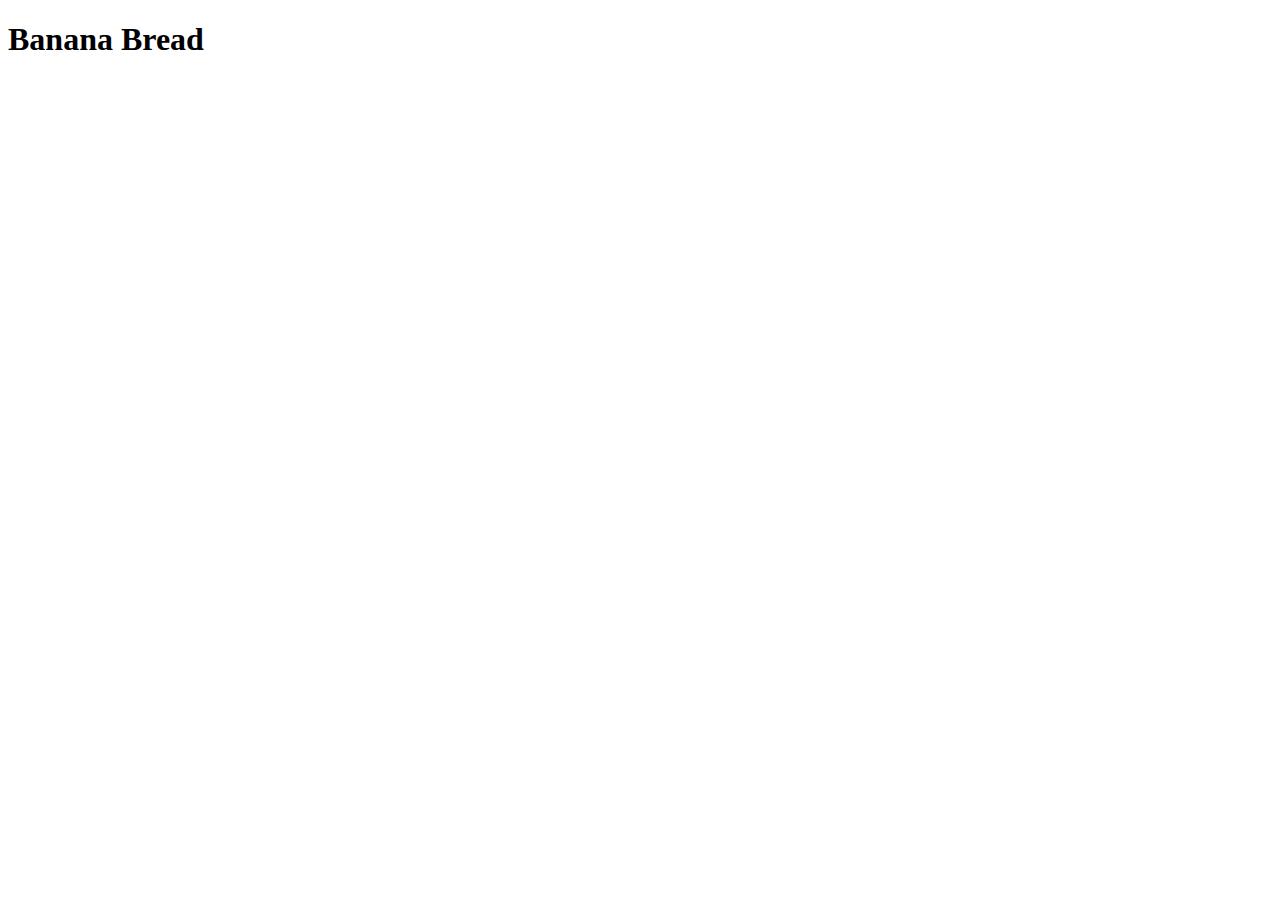
==== recipes/bananabread.html @ 7bf5f09d "Set up boilerplate of banana bread page" ====
<!DOCTYPE html>

<html lang="en">
    <head>
        <meta charset="UTF-8">
        <title>Banana Bread Recipe</title>

    </head>

    <body>
        <h1>Banana Bread</h1>
        
    </body>
</html>
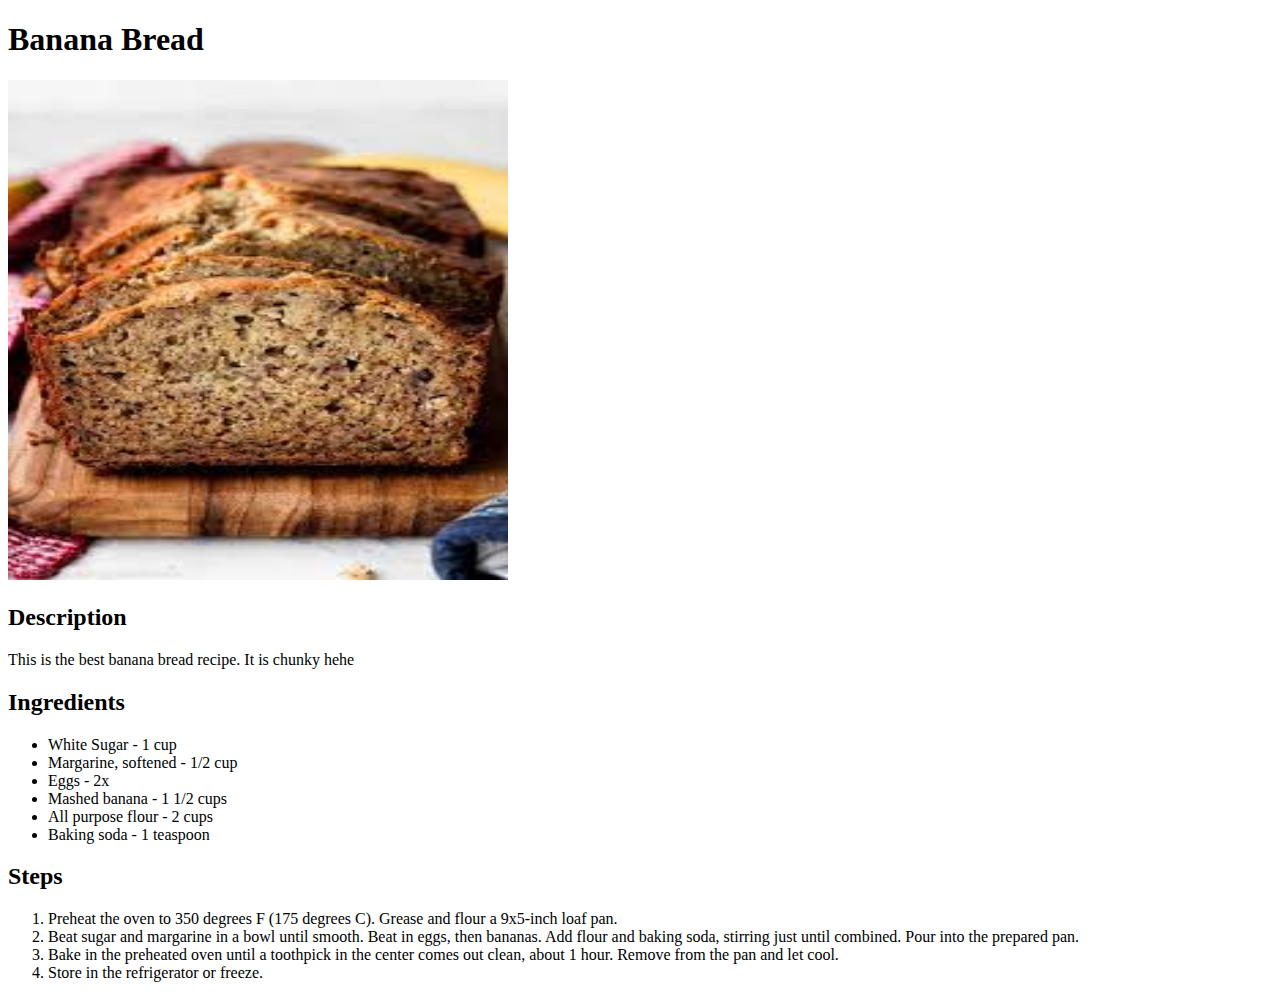
==== commit b6a11f3a: "Added ingredients and directions in banana bread page" ====
--- a/recipes/bananabread.html
+++ b/recipes/bananabread.html
@@ -9,6 +9,31 @@
 
     <body>
         <h1>Banana Bread</h1>
-        
+        <img src="../images/bananabread.jpeg" alt="Banana Bread Picture" height="500" width="500">
+
+        <h2>Description</h2>
+        <p>This is the best banana bread recipe. It is chunky hehe</p>
+
+        <h2>Ingredients</h2>
+        <ul>
+            <li>White Sugar - 1 cup</li>
+            <li>Margarine, softened - 1/2 cup</li>
+            <li>Eggs - 2x</li>
+            <li>Mashed banana - 1 1/2 cups</li>
+            <li>All purpose flour - 2 cups</li>
+            <li>Baking soda - 1 teaspoon</li>
+
+        </ul>
+
+        <h2>Steps</h2>
+        <ol>
+            <li>Preheat the oven to 350 degrees F (175 degrees C). Grease and flour a 9x5-inch loaf pan.</li>
+
+            <li>Beat sugar and margarine in a bowl until smooth. Beat in eggs, then bananas. Add flour and baking soda, stirring just until combined. Pour into the prepared pan.</li>
+
+            <li>Bake in the preheated oven until a toothpick in the center comes out clean, about 1 hour. Remove from the pan and let cool.</li>
+
+            <li>Store in the refrigerator or freeze.</li>
+        </ol>
     </body>
 </html>